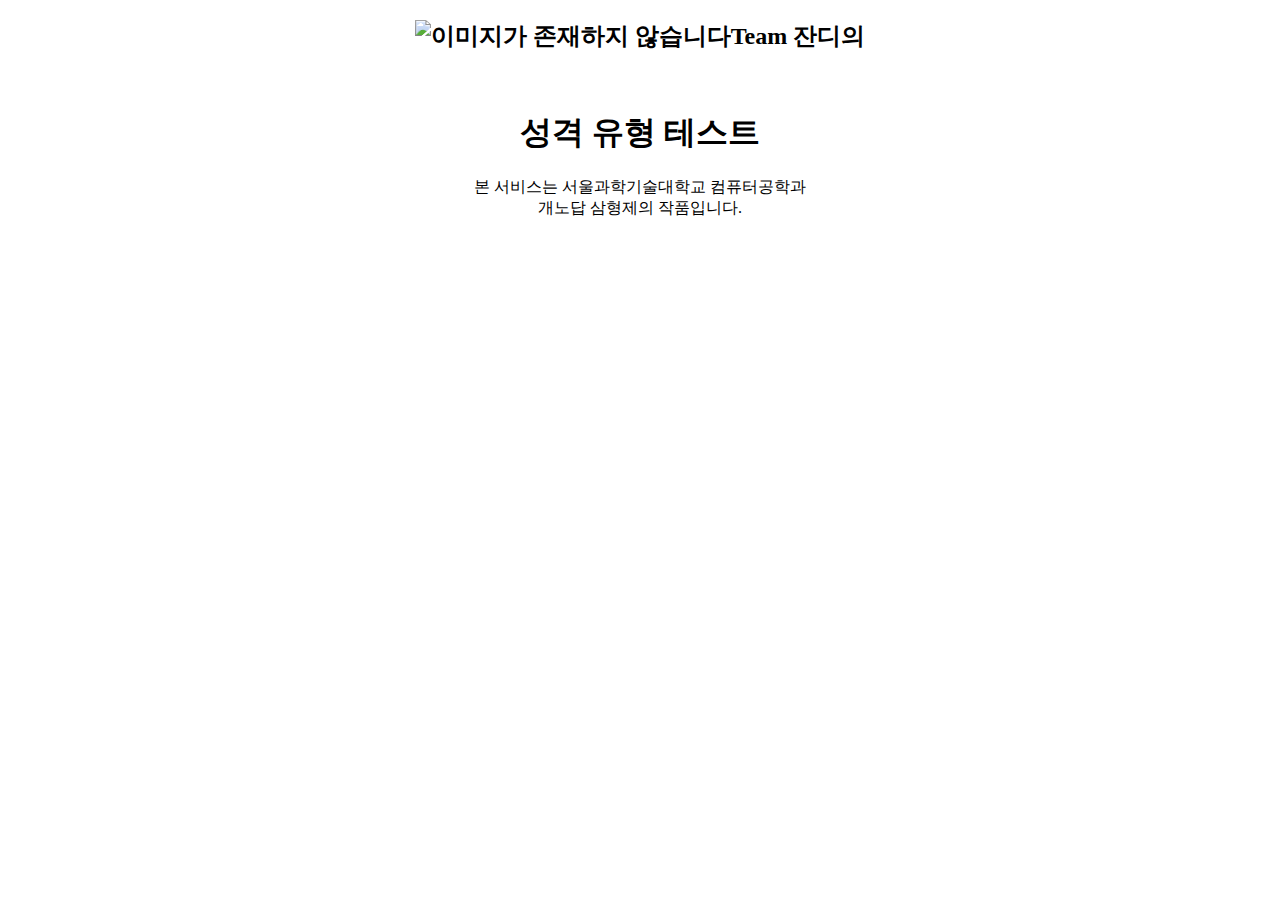
==== index.html @ 6fdd8caa "Update index.html" ====
<!DOCTYPE html>
<html>
<body>
    <center>
<h2><img src="grass.png" width="15" height="10" alt="이미지가 존재하지 않습니다">Team 잔디의</h2><br>
<h1>성격 유형 테스트</h1>
<p>본 서비스는 서울과학기술대학교 컴퓨터공학과<br> 개노답 삼형제의 작품입니다.</p>
    </center>
</body>
</html>
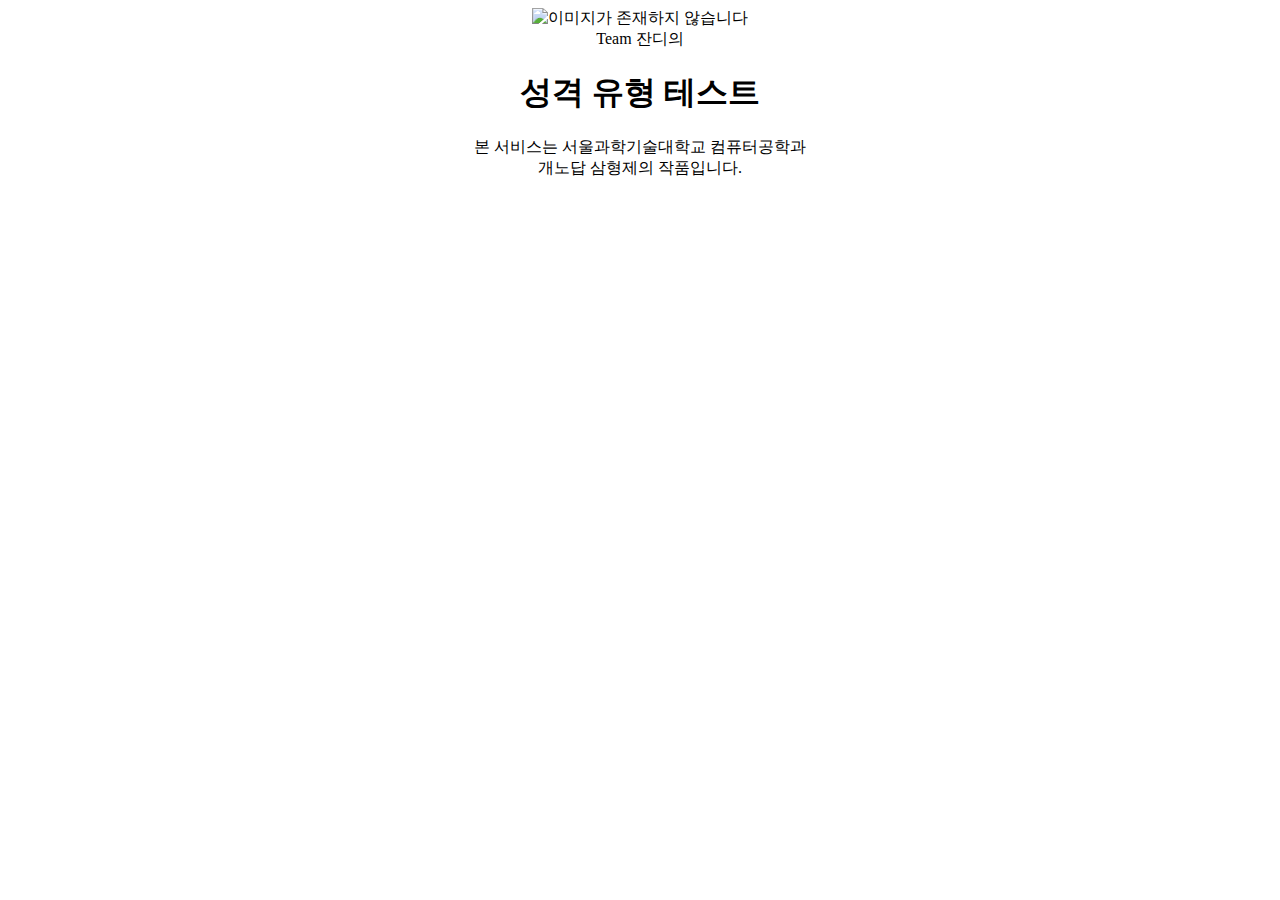
==== commit 5a02dfbb: "Update index.html" ====
--- a/index.html
+++ b/index.html
@@ -1,9 +1,17 @@
 <!DOCTYPE html>
 <html>
+<head>
+    <link rel="stylesheet" type="text/css" href="page.css">
+</head>
 <body>
     <center>
-<h2><img src="grass.png" width="15" height="10" alt="이미지가 존재하지 않습니다">Team 잔디의</h2><br>
-<h1>성격 유형 테스트</h1>
+   <div class="img">
+    <img src="grass.png" width="250" height="150" alt="이미지가 존재하지 않습니다">
+        <div class="text"> 
+            Team 잔디의<br>
+            <h1>성격 유형 테스트</h1>
+        </div>
+   </div>
 <p>본 서비스는 서울과학기술대학교 컴퓨터공학과<br> 개노답 삼형제의 작품입니다.</p>
     </center>
 </body>
--- a/page.css
+++ b/page.css
@@ -0,0 +1,8 @@
+.image {
+  position : relative;
+ }
+ 
+ .image .text {
+  text-aglin : center;
+ }
+  
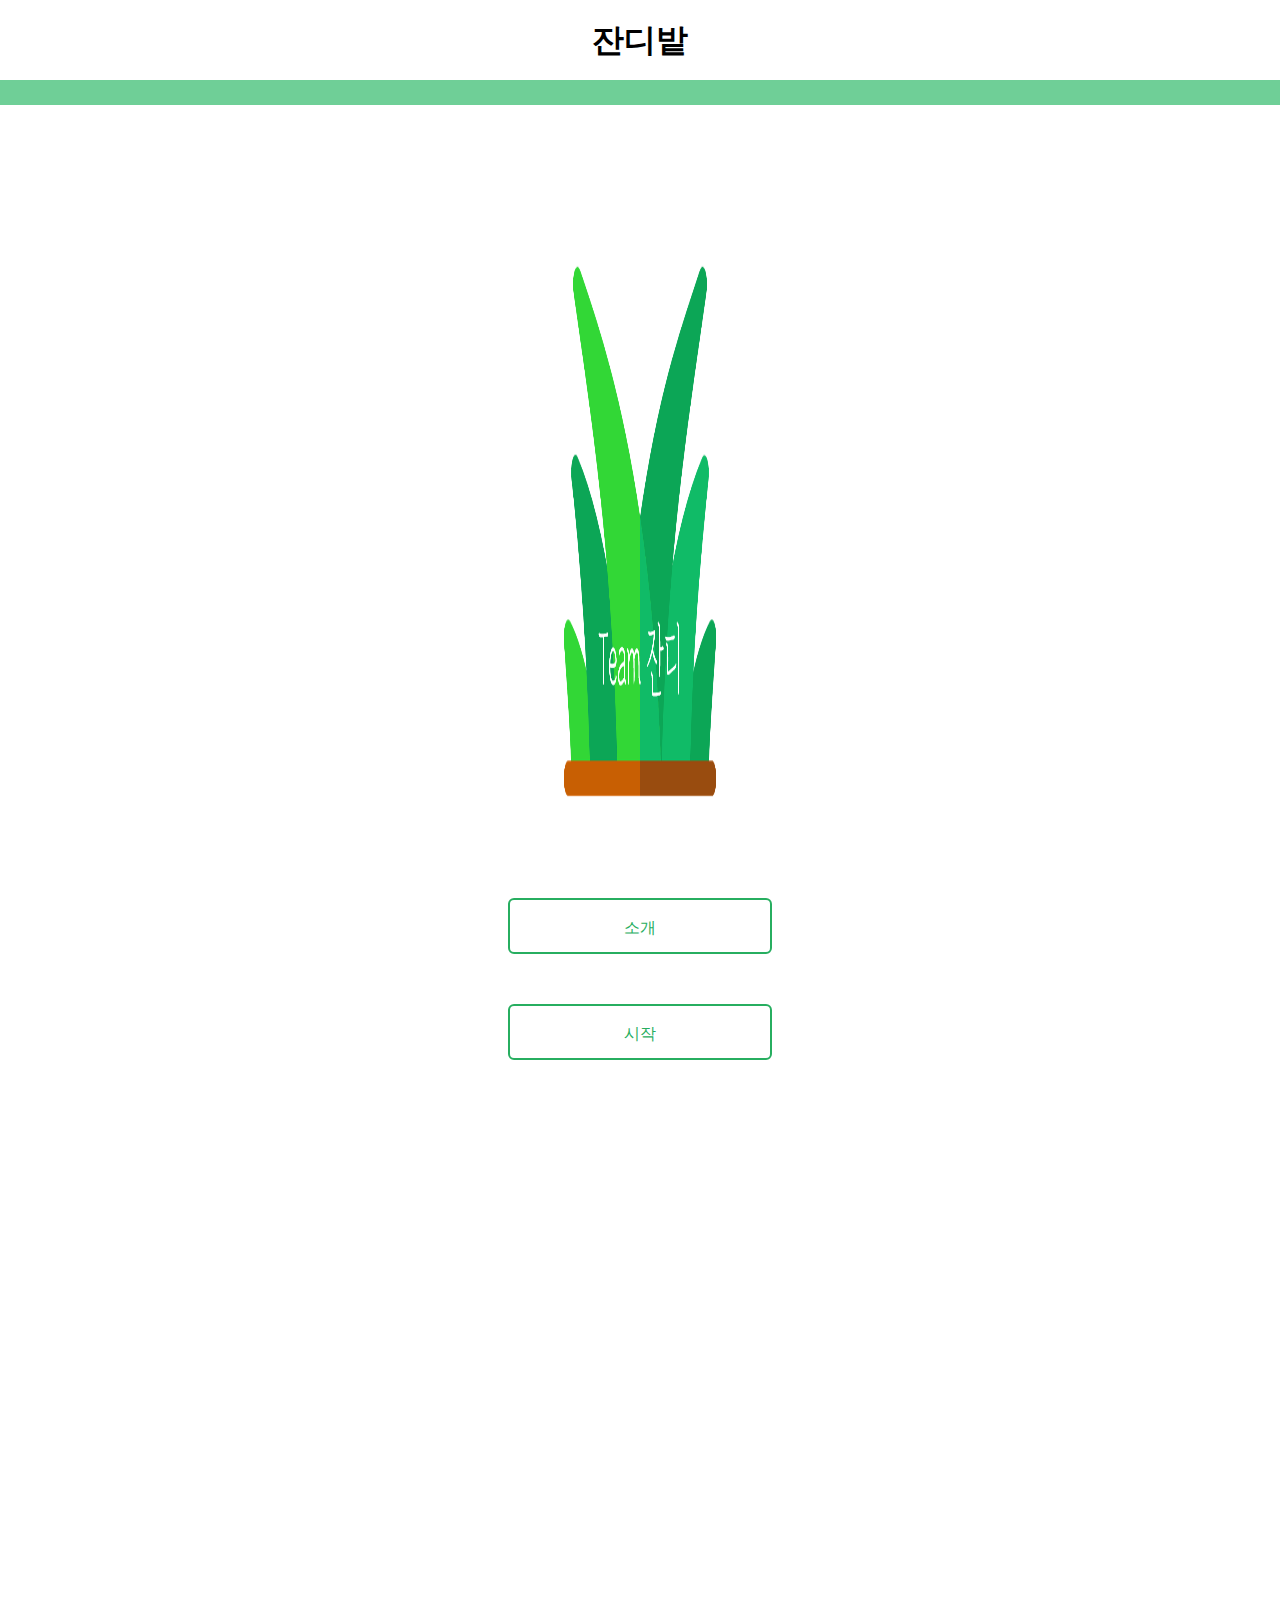
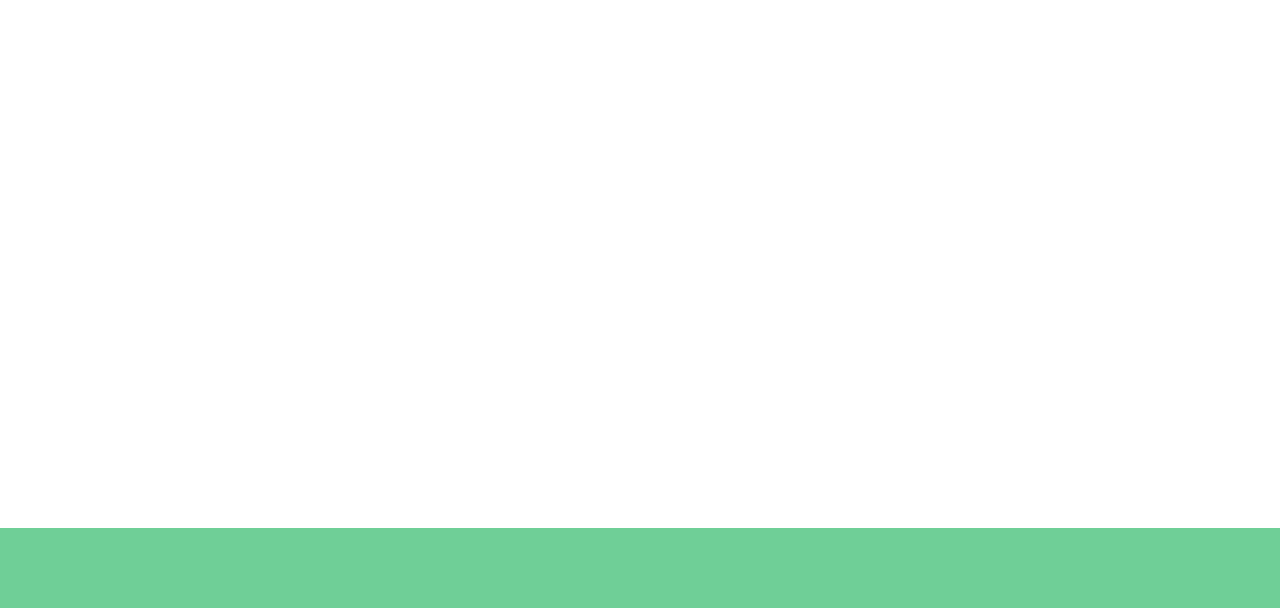
==== commit 2995ef08: "Merge branch 'master' of https://github.com/kwonchanmi/kc2585.github.io" ====
--- a/index.html
+++ b/index.html
@@ -1,18 +1,31 @@
-<!DOCTYPE html>
-<html>
-<head>
-    <link rel="stylesheet" type="text/css" href="page.css">
-</head>
-<body>
-    <center>
-   <div class="img">
-    <img src="grass.png" width="250" height="150" alt="이미지가 존재하지 않습니다">
-        <div class="text"> 
-            Team 잔디의<br>
-            <h1>성격 유형 테스트</h1>
-        </div>
-   </div>
-<p>본 서비스는 서울과학기술대학교 컴퓨터공학과<br> 개노답 삼형제의 작품입니다.</p>
-    </center>
-</body>
-</html>
+<!doctype html>
+<html lang="ko">
+  <head>
+    <meta charset="utf-8">
+    <title>데모</title>
+    <meta name="viewport" content="user-scalable=no, initial-scale=1.0, maximum-scale=1.0, minimum-scale=1.0, width=device-width, height=device-height">
+    <link rel="stylesheet" type="text/css" href="./main.css">
+  </head>
+  <body>
+    <header>
+      <h1>잔디밭</h1>
+    </header>
+    <article>
+      <div class="logo">
+          <img src="./jandy.png" alt="logo" width="200px" height="180px">
+      </div>
+      <div class="select">
+        <div class="button">
+          소개
+        </div>
+        <div class="button">
+          시작
+        </div>
+      </div>
+    </article>
+    <footer>
+      <div class="advertisement">
+      </div>
+    </footer>
+  </body>
+</html>--- a/main.css
+++ b/main.css
@@ -0,0 +1,62 @@
+@charset "utf-8";
+
+/* All Device */
+/*모든 해상도를 위한 공통 코드를 작성한다. 모든 해상도에서 이 코드가 실행됨.*/
+body{
+    margin: 0;
+}
+header{
+    height: 80px;
+}
+header h1{
+    margin : 0;
+    line-height: 80px;
+    text-align: center;
+    border-bottom: solid 2vw #6FCF97;
+}
+article{
+    height: 150vw;
+}
+img{
+    width: 180px;
+    height: 50vw;
+}
+.logo{
+    margin-top: 10vw;
+    position:relative;
+    display: -webkit-flex;
+    display: flex;
+    -webkit-justify-content: center;
+    justify-content: center;
+}
+.select{
+    position:relative;
+}
+.button{
+    left: 0; right: 0;
+    margin-top: 50px;
+    margin-left:auto; margin-right:auto;
+    width: 264px;
+    height: 56px;
+    background: #FFFFFF;
+    border: 2px solid #27AE60;
+    box-sizing: border-box;
+    border-radius: 6px;
+    line-height: 56px;
+    text-align: center;
+    color: #27AE60;
+}
+
+footer{
+    height: 80px;
+    background-color:  #6FCF97;
+}
+/* Mobile Device */
+/*768px 미만 해상도의 모바일 기기를 위한 코드를 작성한다. 모든 해상도에서 이 코드가 실행됨. 미디어 쿼리를 지원하지 않는 모바일 기기를 위해 미디어 쿼리 구문을 사용하지 않는다.*/
+
+/* Tablet & Desktop Device */
+@media all and (min-width:768px) {
+/*사용자 해상도가 768px 이상일 때 이 코드가 실행됨. 테블릿과 데스크톱의 공통 코드를 작성한다.*/
+}
+
+
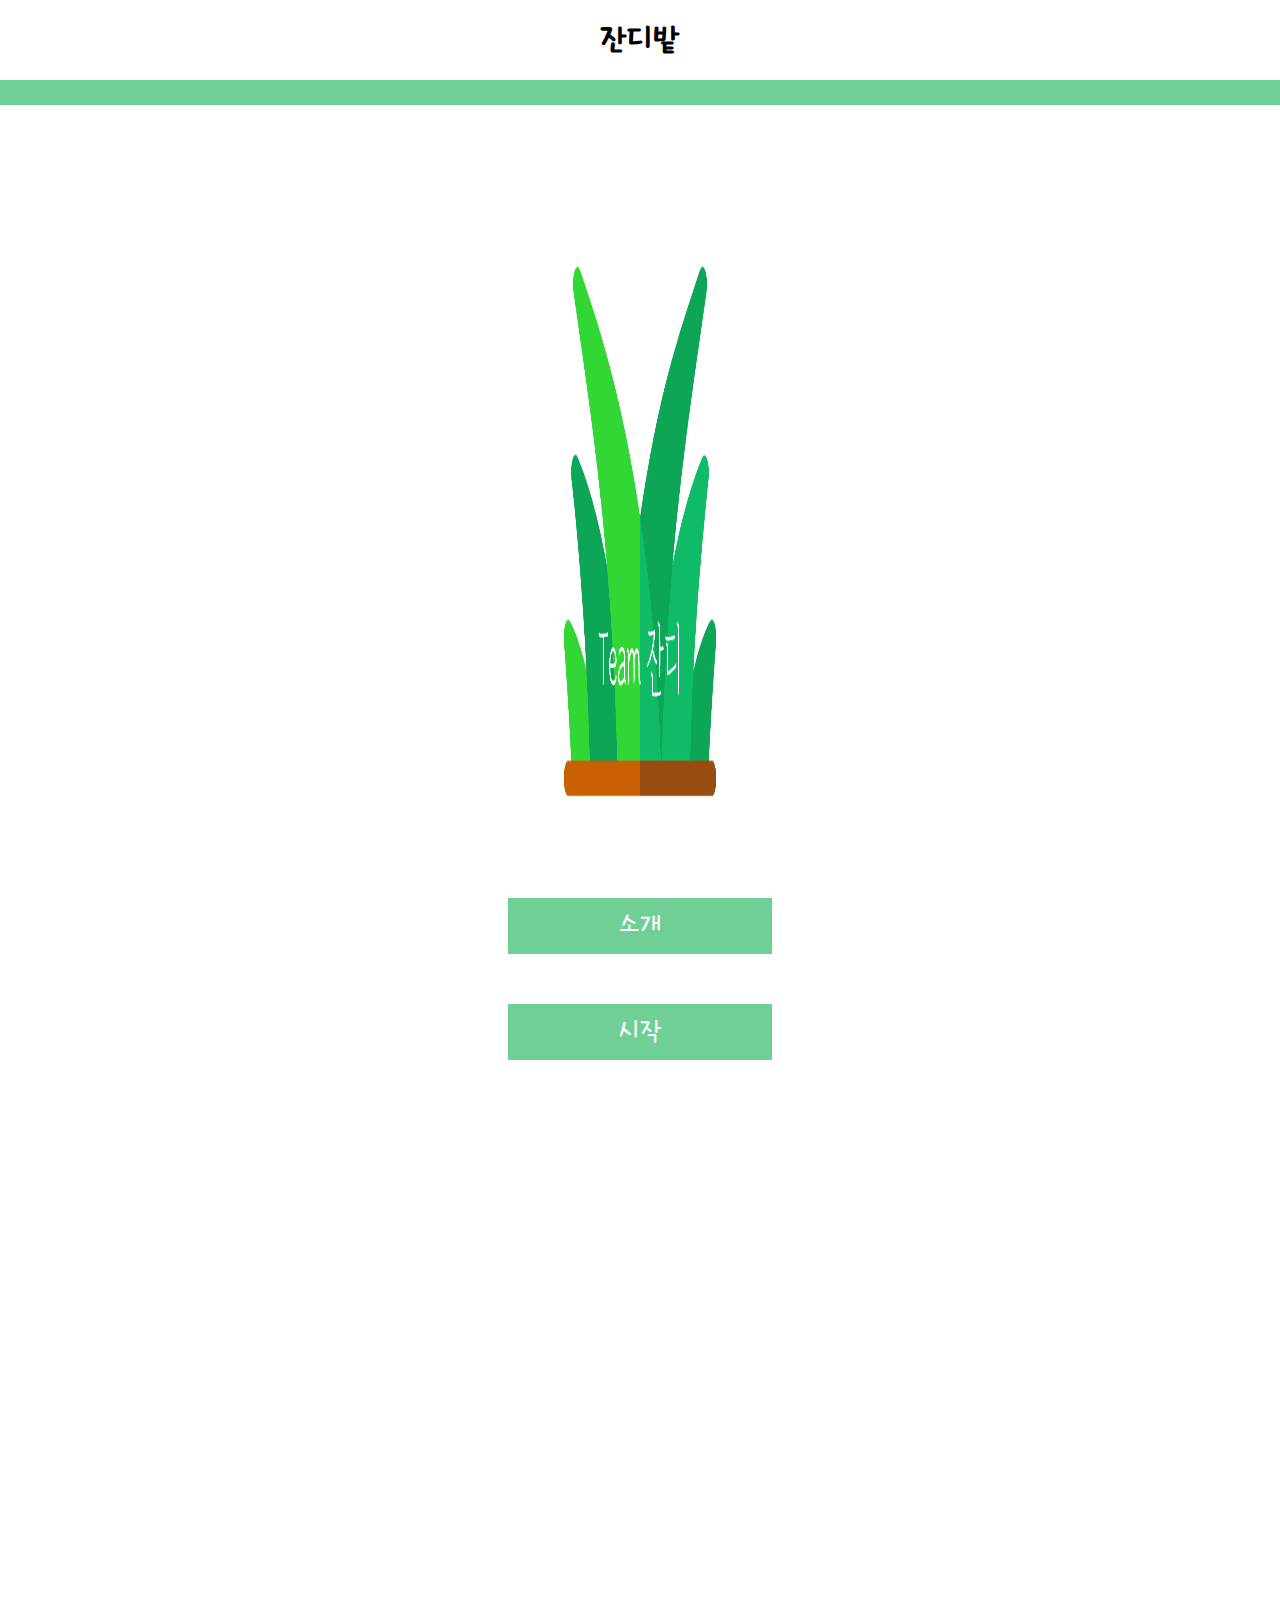
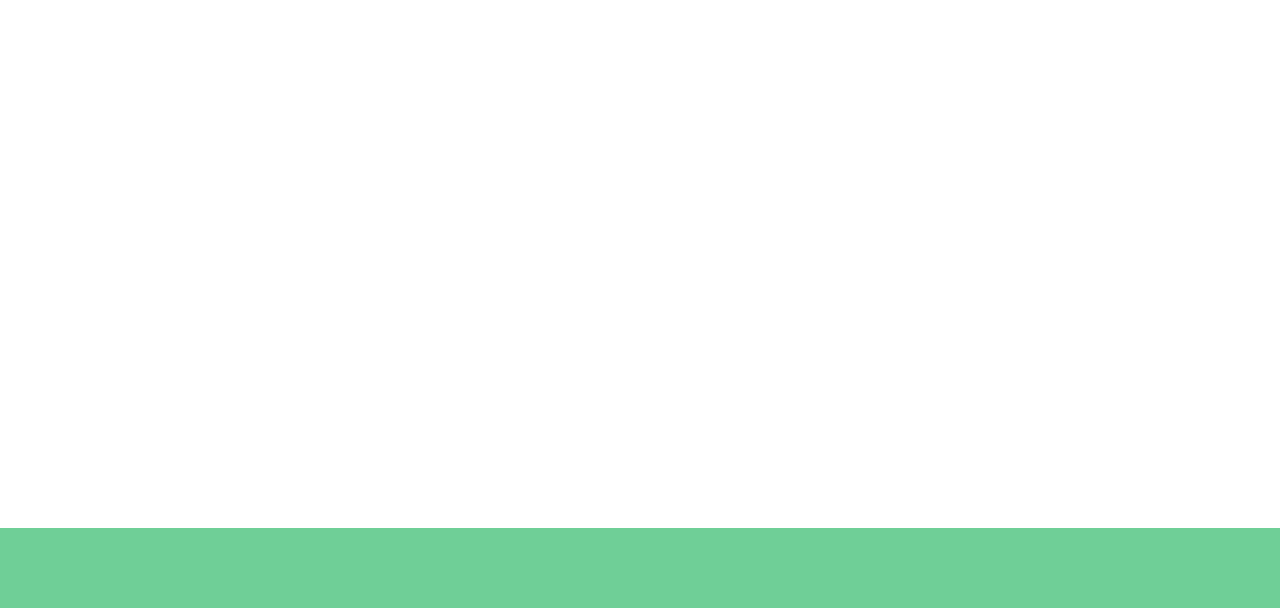
==== commit b5e74068: "Add files via upload" ====
--- a/index.html
+++ b/index.html
@@ -15,17 +15,18 @@
           <img src="./jandy.png" alt="logo" width="200px" height="180px">
       </div>
       <div class="select">
-        <div class="button">
-          소개
-        </div>
-        <div class="button">
-          시작
-        </div>
+        <a href="#">
+          <div class="btn"><button>소개</button></div>
+        </a>
+        <a href="./list.html">
+          <div class="btn"><button>시작</button></div>
+        </a>
       </div>
     </article>
     <footer>
       <div class="advertisement">
       </div>
     </footer>
+    <script src="./index.js"></script>
   </body>
 </html>--- a/main.css
+++ b/main.css
@@ -1,9 +1,18 @@
 @charset "utf-8";
 
+@font-face{
+    font-family: "SsukSsuk";
+    src: url('./fonts/Cafe24Ssukssuk.ttf') format('truetype');
+}
 /* All Device */
 /*모든 해상도를 위한 공통 코드를 작성한다. 모든 해상도에서 이 코드가 실행됨.*/
 body{
     margin: 0;
+    font-family: "SsukSsuk";
+}
+a{
+    text-decoration: none;
+    color: #6FCF97;
 }
 header{
     height: 80px;
@@ -32,21 +41,54 @@
 .select{
     position:relative;
 }
-.button{
+
+.btn{
     left: 0; right: 0;
     margin-top: 50px;
     margin-left:auto; margin-right:auto;
     width: 264px;
     height: 56px;
-    background: #FFFFFF;
-    border: 2px solid #27AE60;
-    box-sizing: border-box;
-    border-radius: 6px;
     line-height: 56px;
     text-align: center;
-    color: #27AE60;
 }
-
+button{
+    background:#6FCF97;
+    color:#fff;
+    border:none;
+    position:relative;
+    height:56px;
+    width: 264px;
+    font-family: "SsukSsuk";
+    font-size:1.6em;
+    padding:0 2em;
+    cursor:pointer;
+    transition:800ms ease all;
+    outline:none;
+}
+button:hover{
+    background:#fff;
+    color: #6FCF97;
+}
+button:before,button:after{
+    content:'';
+    position:absolute;
+    top:0;
+    right:0;
+    height:2px;
+    width:0;
+    background: #6FCF97;
+    transition:400ms ease all;
+}
+button:after{
+    right:inherit;
+    top:inherit;
+    left:0;
+    bottom:0;
+}
+button:hover:before,button:hover:after{
+    width:100%;
+    transition:800ms ease all;
+}  
 footer{
     height: 80px;
     background-color:  #6FCF97;
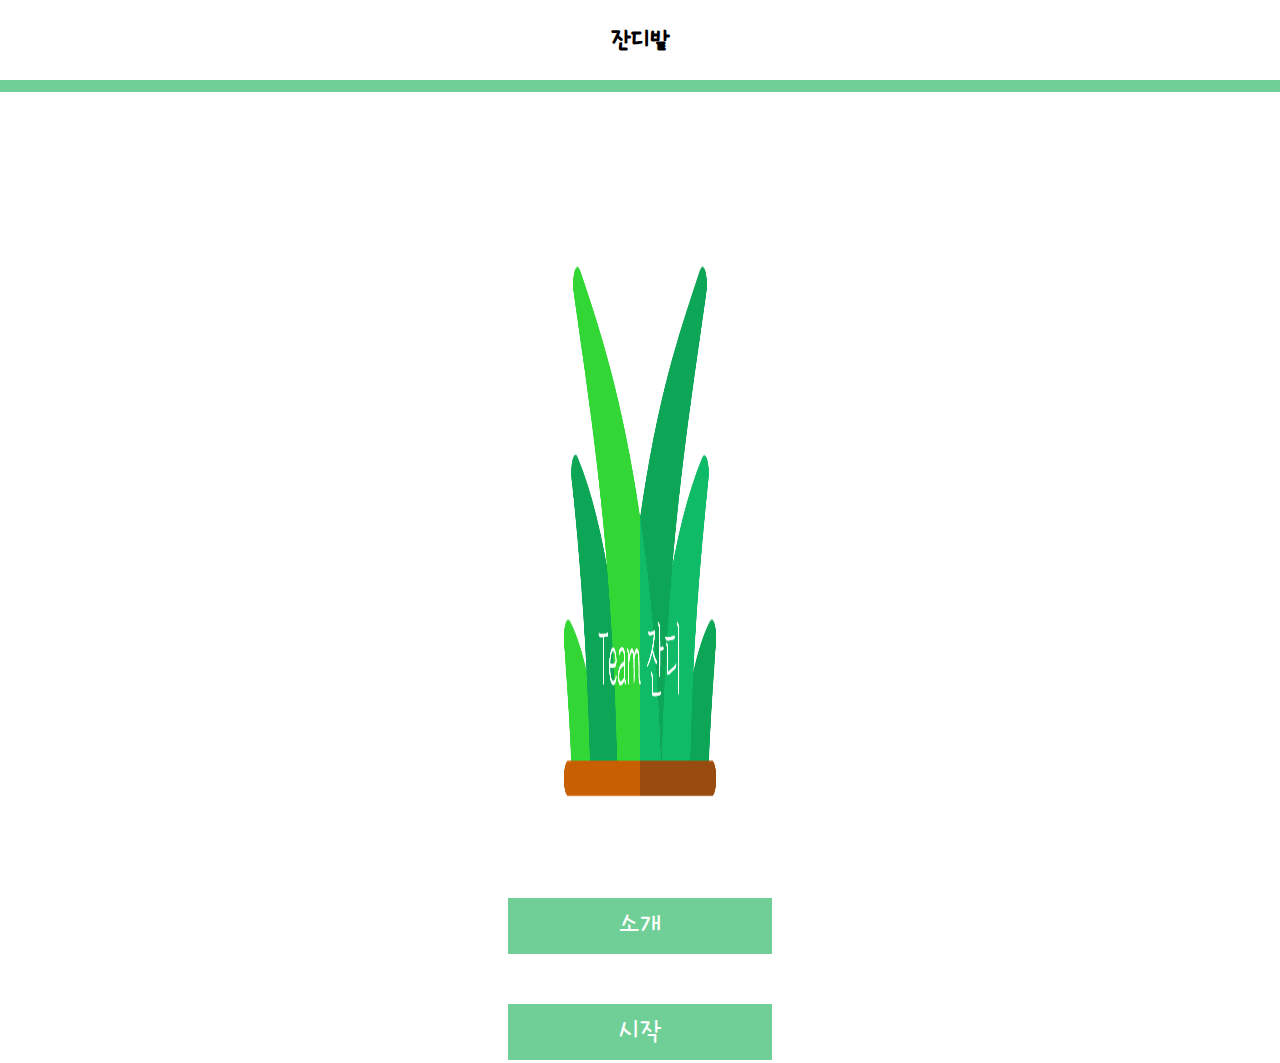
==== commit ece05ffc: "Add files via upload" ====
--- a/index.html
+++ b/index.html
@@ -8,7 +8,7 @@
   </head>
   <body>
     <header>
-      <h1>잔디밭</h1>
+      <h2>잔디밭</h2>
     </header>
     <article>
       <div class="logo">
@@ -18,9 +18,7 @@
         <a href="#">
           <div class="btn"><button>소개</button></div>
         </a>
-        <a href="./list.html">
-          <div class="btn"><button>시작</button></div>
-        </a>
+          <div class="btn" onclick="pageLoad_list()"><button>시작</button></div>
       </div>
     </article>
     <footer>
--- a/main.css
+++ b/main.css
@@ -17,15 +17,13 @@
 header{
     height: 80px;
 }
-header h1{
+header h2{
     margin : 0;
     line-height: 80px;
     text-align: center;
-    border-bottom: solid 2vw #6FCF97;
+    border-bottom: solid 1vw #6FCF97;
 }
-article{
-    height: 150vw;
-}
+
 img{
     width: 180px;
     height: 50vw;
@@ -90,7 +88,6 @@
     transition:800ms ease all;
 }  
 footer{
-    height: 80px;
     background-color:  #6FCF97;
 }
 /* Mobile Device */
